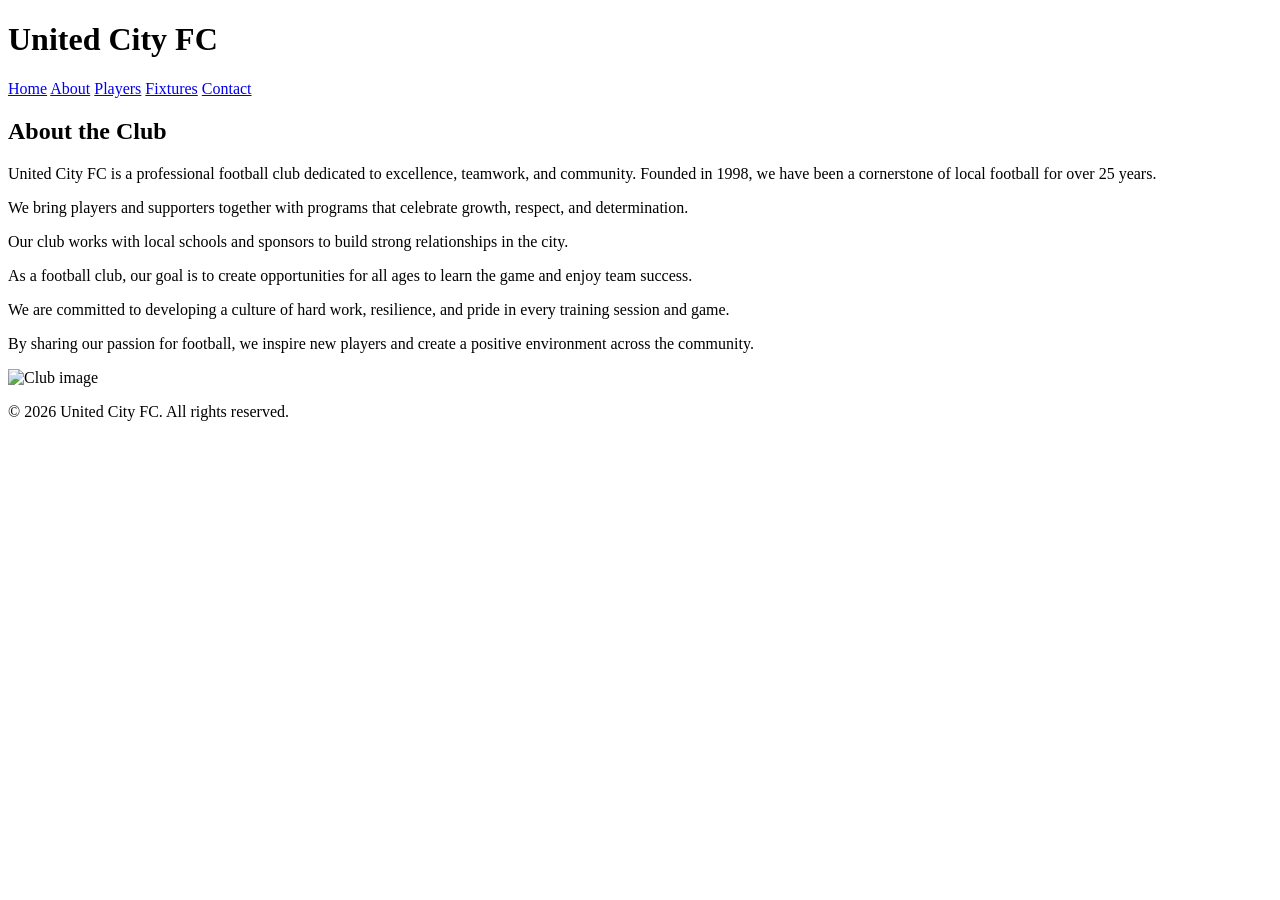
==== about.html @ b7d3df58 "Add website files and football club content" ====
<!DOCTYPE html>
<html lang="en">
<head>
  <meta charset="UTF-8" />
  <meta name="viewport" content="width=device-width, initial-scale=1.0" />
  <title>United City FC - About</title>
</head>
<body>
  <header>
    <h1>United City FC</h1>
    <nav>
      <a href="index.html">Home</a>
      <a href="about.html">About</a>
      <a href="players.html">Players</a>
      <a href="fixtures.html">Fixtures</a>
      <a href="contact.html">Contact</a>
    </nav>
  </header>
  <main>
    <h2>About the Club</h2>
    <p>United City FC is a professional football club dedicated to excellence, teamwork, and community. Founded in 1998, we have been a cornerstone of local football for over 25 years.</p>
    <p>We bring players and supporters together with programs that celebrate growth, respect, and determination.</p>
    <p>Our club works with local schools and sponsors to build strong relationships in the city.</p>
    <p>As a football club, our goal is to create opportunities for all ages to learn the game and enjoy team success.</p>
    <p>We are committed to developing a culture of hard work, resilience, and pride in every training session and game.</p>
    <p>By sharing our passion for football, we inspire new players and create a positive environment across the community.</p>
    <img src="https://encrypted-tbn0.gstatic.com/images?q=tbn:ANd9GcTE4xddRzyB-ImkxsfT_ZkqOMrdLR7kL8ah7w&s" alt="Club image" />
  </main>
  <footer>
    <p>© 2026 United City FC. All rights reserved.</p>
  </footer>
</body>
</html>
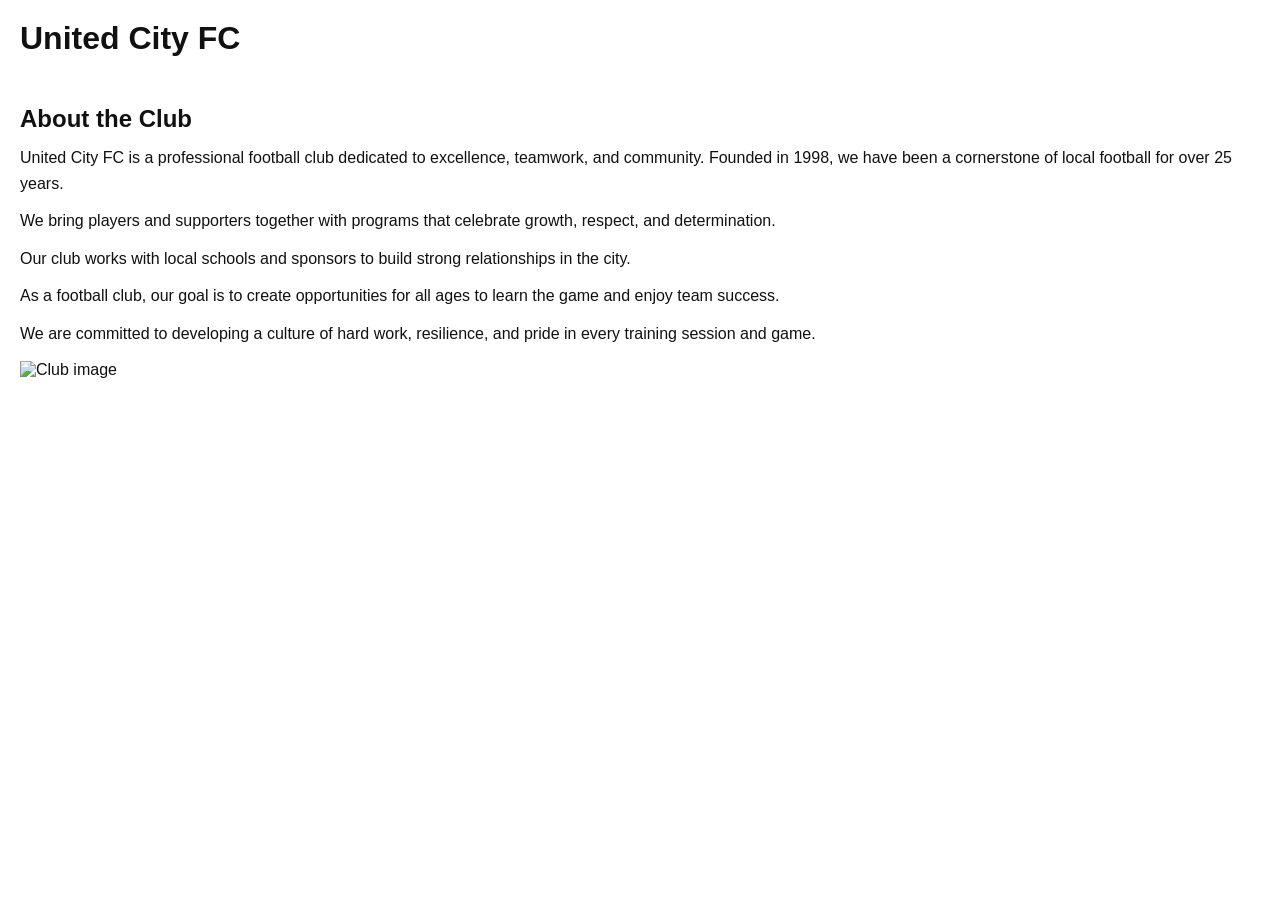
==== commit 876aac56: "Update CSS and simplify pages" ====
--- a/about.html
+++ b/about.html
@@ -4,17 +4,11 @@
   <meta charset="UTF-8" />
   <meta name="viewport" content="width=device-width, initial-scale=1.0" />
   <title>United City FC - About</title>
+  <link rel="stylesheet" href="styles.css" />
 </head>
 <body>
   <header>
     <h1>United City FC</h1>
-    <nav>
-      <a href="index.html">Home</a>
-      <a href="about.html">About</a>
-      <a href="players.html">Players</a>
-      <a href="fixtures.html">Fixtures</a>
-      <a href="contact.html">Contact</a>
-    </nav>
   </header>
   <main>
     <h2>About the Club</h2>
@@ -23,11 +17,7 @@
     <p>Our club works with local schools and sponsors to build strong relationships in the city.</p>
     <p>As a football club, our goal is to create opportunities for all ages to learn the game and enjoy team success.</p>
     <p>We are committed to developing a culture of hard work, resilience, and pride in every training session and game.</p>
-    <p>By sharing our passion for football, we inspire new players and create a positive environment across the community.</p>
     <img src="https://encrypted-tbn0.gstatic.com/images?q=tbn:ANd9GcTE4xddRzyB-ImkxsfT_ZkqOMrdLR7kL8ah7w&s" alt="Club image" />
   </main>
-  <footer>
-    <p>© 2026 United City FC. All rights reserved.</p>
-  </footer>
 </body>
 </html>
--- a/styles.css
+++ b/styles.css
@@ -0,0 +1,37 @@
+body {
+  margin: 0;
+  font-family: Arial, sans-serif;
+  background: #ffffff;
+  color: #111;
+}
+
+header,
+main {
+  padding: 20px;
+}
+
+header h1 {
+  margin: 0 0 8px;
+  font-size: 2rem;
+}
+
+header p {
+  margin: 0 0 12px;
+}
+
+main h2 {
+  margin: 0 0 12px;
+  font-size: 1.5rem;
+}
+
+main p {
+  margin: 0 0 12px;
+  line-height: 1.6;
+}
+
+img {
+  max-width: 100%;
+  height: auto;
+  display: block;
+  margin-top: 14px;
+}
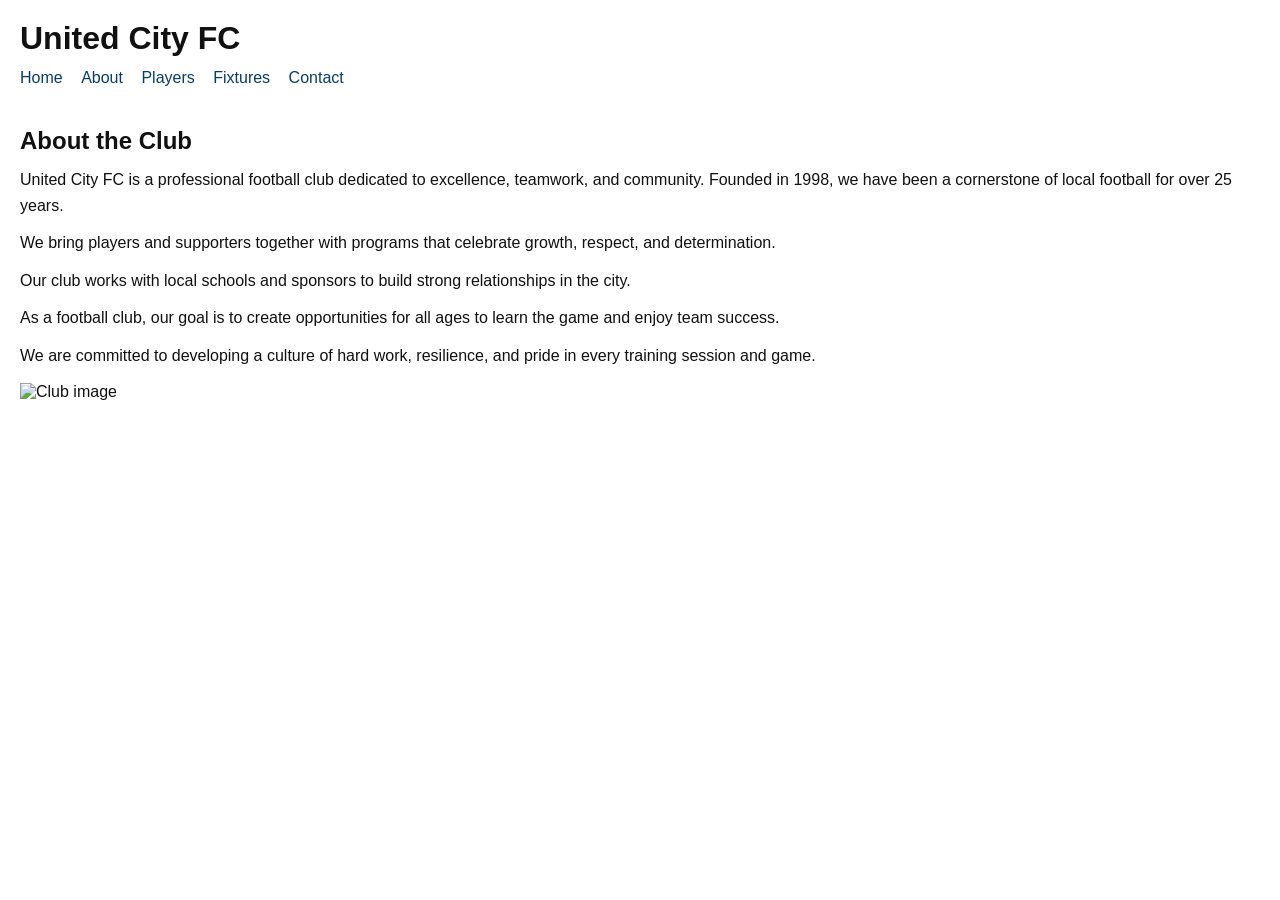
==== commit 26aba081: "Restore navigation and push latest changes" ====
--- a/about.html
+++ b/about.html
@@ -9,6 +9,13 @@
 <body>
   <header>
     <h1>United City FC</h1>
+    <nav>
+      <a href="index.html">Home</a>
+      <a href="about.html">About</a>
+      <a href="players.html">Players</a>
+      <a href="fixtures.html">Fixtures</a>
+      <a href="contact.html">Contact</a>
+    </nav>
   </header>
   <main>
     <h2>About the Club</h2>
--- a/styles.css
+++ b/styles.css
@@ -19,6 +19,21 @@
   margin: 0 0 12px;
 }
 
+nav {
+  margin: 12px 0 0;
+}
+
+nav a {
+  display: inline-block;
+  margin-right: 14px;
+  color: #0a3d62;
+  text-decoration: none;
+}
+
+nav a:hover {
+  text-decoration: underline;
+}
+
 main h2 {
   margin: 0 0 12px;
   font-size: 1.5rem;
